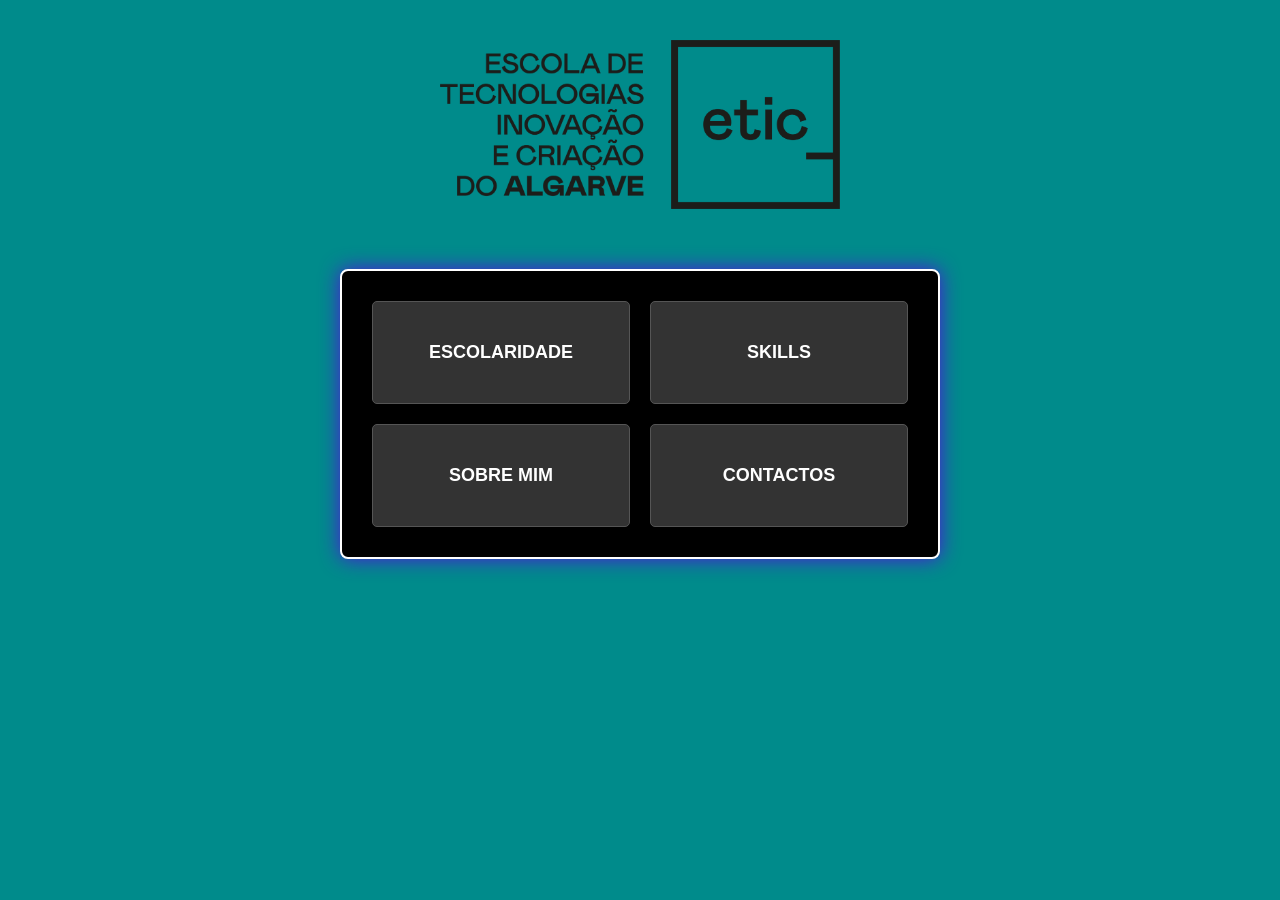
==== index.html @ 8f30cd89 "feat: working in my portfolio" ====
<!DOCTYPE html>
<html lang="pt">
<head>
    <meta charset="UTF-8">
    <meta name="viewport" content="width=device-width, initial-scale=1.0">
    <title>Portfolio - Home</title>
    <link rel="stylesheet" href="style.css">
</head>
<body>

    <header class="header-container">
        <img src="ETIC_Algarve-Logo-Horizontal-Black-02@4x.png" alt="Logo ETIC">
    </header>

    <main class="portfolio">
        <a href="esc.html" class="esc">Escolaridade</a>
        <a href="skill.html" class="skill">Skills</a>
        <a href="sbm.html" class="sbm">Sobre mim</a>
        <a href="cont.html" class="cont">Contactos</a>
    </main>


</body>
</html>
---- style.css ----
* {
    margin: 0;
    padding: 0;
    box-sizing: border-box;
}

body {
    background-color: darkcyan;
    font-family: Arial, sans-serif;
    min-height: 100vh;
    display: flex;
    flex-direction: column;
}

.header-container {
    display: flex;
    justify-content: center;
    align-items: center;
    padding: 40px 20px 20px 20px;
    width: 100%;
}

.header-container img {
    display: block;
    max-width: 400px;
    width: 100%;
    height: auto;
}

.portfolio {
    display: grid;
    grid-template-columns: 1fr 1fr;
    background-color: black;
    width: 90%;
    max-width: 600px;
    padding: 30px;
    margin: 40px auto;
    border: solid 2px white;
    border-radius: 8px;
    box-shadow: rgb(82, 18, 220) 0px 0px 20px;
    gap: 20px;
}

.portfolio a {
    display: flex;
    justify-content: center;
    align-items: center;
    text-decoration: none;
    color: white;
    font-size: 18px;
    font-weight: bold;
    border-radius: 5px;
    transition: 0.3s;
    background-color: #333;
    padding: 40px 20px;
    border: 1px solid #555;
    text-transform: uppercase;
}

.portfolio a:hover {
    background-color: rgb(26, 191, 213);
    color: black;
    box-shadow: 0 0 15px rgba(26, 191, 213, 0.5);
    transform: scale(1.05);
    border-color: white;
}

.page-container {
    width: 80%;
    max-width: 800px;
    margin: 50px auto;
    background-color: rgba(0, 0, 0, 0.8);
    color: white;
    padding: 40px;
    border-radius: 10px;
    box-shadow: 0 0 20px rgba(0,0,0,0.5);
}

.content-grid {
    display: grid;
    grid-template-columns: 1fr;
    gap: 30px;
    margin-top: 20px;
}

.back-btn {
    display: inline-block;
    margin-top: 30px;
    padding: 10px 20px;
    background-color: rgb(26, 191, 213);
    color: black;
    text-decoration: none;
    font-weight: bold;
    border-radius: 5px;
    transition: 0.3s;
}

.back-btn:hover {
    background-color: white;
}

footer {
    margin-top: auto;
    background-color: black;
    color: gray;
    text-align: center;
    padding: 20px;
    font-size: 12px;
}

.skill-card {
    background-color: rgba(255, 255, 255, 0.1);
    padding: 20px;
    border-radius: 8px;
    border-left: 4px solid rgb(26, 191, 213);
}

.skill-card h3 {
    margin-bottom: 10px;
    color: rgb(26, 191, 213);
}
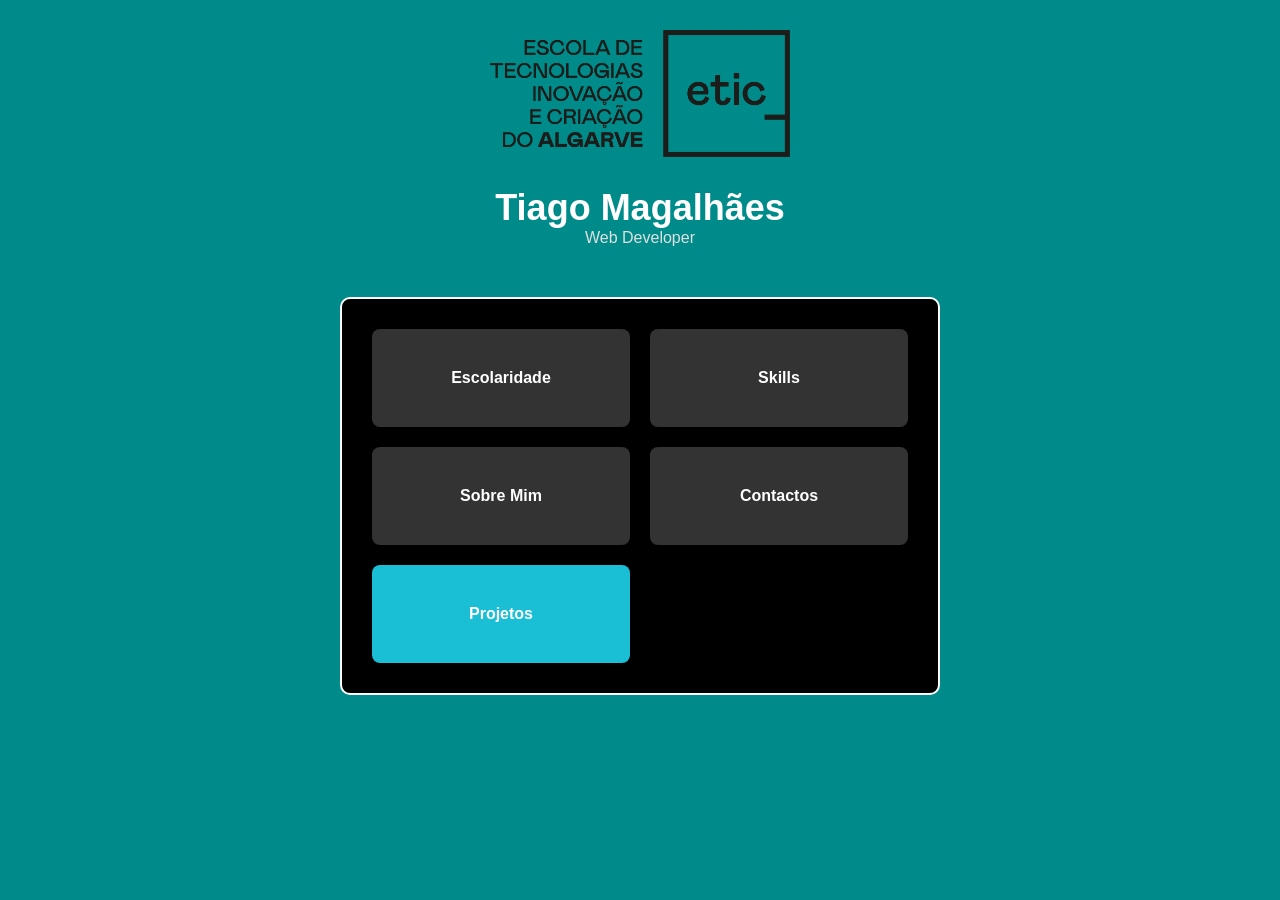
==== commit 93477280: "feat: adding projects file, to show all my projects" ====
--- a/index.html
+++ b/index.html
@@ -3,22 +3,27 @@
 <head>
     <meta charset="UTF-8">
     <meta name="viewport" content="width=device-width, initial-scale=1.0">
-    <title>Portfolio - Home</title>
+    <title>Portfólio - Home</title>
     <link rel="stylesheet" href="style.css">
 </head>
 <body>
 
-    <header class="header-container">
-        <img src="ETIC_Algarve-Logo-Horizontal-Black-02@4x.png" alt="Logo ETIC">
-    </header>
+<header class="header-container">
+    <img src="img/ETIC_Algarve-Logo-Horizontal-Black-02@4x.png" alt="Logo ETIC">
+</header>
 
-    <main class="portfolio">
-        <a href="esc.html" class="esc">Escolaridade</a>
-        <a href="skill.html" class="skill">Skills</a>
-        <a href="sbm.html" class="sbm">Sobre mim</a>
-        <a href="cont.html" class="cont">Contactos</a>
-    </main>
+<div class="home-intro">
+    <h1>Tiago Magalhães</h1>
+    <p>Web Developer</p>
+</div>
 
+<main class="portfolio">
+    <a href="esc.html">Escolaridade</a>
+    <a href="skill.html">Skills</a>
+    <a href="sbm.html">Sobre Mim</a>
+    <a href="cont.html">Contactos</a>
+    <a href="projetos.html" class="highlight">Projetos</a>
+</main>
 
 </body>
 </html>
--- a/style.css
+++ b/style.css
@@ -10,112 +10,119 @@
     min-height: 100vh;
     display: flex;
     flex-direction: column;
+    color: white;
 }
 
 .header-container {
     display: flex;
     justify-content: center;
-    align-items: center;
-    padding: 40px 20px 20px 20px;
-    width: 100%;
+    padding: 30px;
 }
 
 .header-container img {
-    display: block;
-    max-width: 400px;
+    max-width: 300px;
     width: 100%;
-    height: auto;
+}
+ 
+.home-intro {
+    text-align: center;
+    margin-bottom: 20px;
+}
+
+.home-intro h1 {
+    font-size: 36px;
+}
+
+.home-intro p {
+    color: #e0e0e0;
 }
 
 .portfolio {
     display: grid;
     grid-template-columns: 1fr 1fr;
+    gap: 20px;
     background-color: black;
     width: 90%;
     max-width: 600px;
+    margin: 30px auto;
     padding: 30px;
-    margin: 40px auto;
-    border: solid 2px white;
-    border-radius: 8px;
-    box-shadow: rgb(82, 18, 220) 0px 0px 20px;
-    gap: 20px;
+    border-radius: 10px;
+    border: 2px solid white;
 }
 
 .portfolio a {
-    display: flex;
-    justify-content: center;
-    align-items: center;
+    background: #333;
+    color: white;
     text-decoration: none;
-    color: white;
-    font-size: 18px;
+    text-align: center;
+    padding: 40px;
+    border-radius: 8px;
+    transition: 0.3s;
     font-weight: bold;
-    border-radius: 5px;
-    transition: 0.3s;
-    background-color: #333;
-    padding: 40px 20px;
-    border: 1px solid #555;
-    text-transform: uppercase;
 }
 
 .portfolio a:hover {
-    background-color: rgb(26, 191, 213);
+    background: rgb(26,191,213);
     color: black;
-    box-shadow: 0 0 15px rgba(26, 191, 213, 0.5);
     transform: scale(1.05);
-    border-color: white;
+}
+
+.highlight {
+    background: rgb(26,191,213) !important;
 }
 
 .page-container {
-    width: 80%;
+    width: 85%;
     max-width: 800px;
-    margin: 50px auto;
-    background-color: rgba(0, 0, 0, 0.8);
-    color: white;
-    padding: 40px;
+    margin: 40px auto;
+    background: rgba(0,0,0,0.8);
+    padding: 30px;
     border-radius: 10px;
-    box-shadow: 0 0 20px rgba(0,0,0,0.5);
 }
 
 .content-grid {
     display: grid;
-    grid-template-columns: 1fr;
-    gap: 30px;
-    margin-top: 20px;
+    gap: 20px;
 }
 
-.back-btn {
+.card {
+    background: rgba(255,255,255,0.05);
+    padding: 20px;
+    border-radius: 10px;
+    border: 1px solid #444;
+}
+
+.card:hover {
+    border-color: rgb(26,191,213);
+}
+
+/* FORM */
+input, textarea {
+    width: 100%;
+    margin: 5px 0;
+    padding: 10px;
+    border: none;
+    border-radius: 5px;
+}
+
+button, .back-btn {
     display: inline-block;
-    margin-top: 30px;
-    padding: 10px 20px;
-    background-color: rgb(26, 191, 213);
+    margin-top: 10px;
+    padding: 10px 15px;
+    background: rgb(26,191,213);
     color: black;
+    font-weight: bold;
     text-decoration: none;
-    font-weight: bold;
     border-radius: 5px;
     transition: 0.3s;
 }
 
-.back-btn:hover {
-    background-color: white;
+button:hover, .back-btn:hover {
+    background: white;
 }
 
-footer {
-    margin-top: auto;
-    background-color: black;
-    color: gray;
-    text-align: center;
-    padding: 20px;
-    font-size: 12px;
-}
-
-.skill-card {
-    background-color: rgba(255, 255, 255, 0.1);
-    padding: 20px;
-    border-radius: 8px;
-    border-left: 4px solid rgb(26, 191, 213);
-}
-
-.skill-card h3 {
-    margin-bottom: 10px;
-    color: rgb(26, 191, 213);
+@media (max-width: 600px) {
+    .portfolio {
+        grid-template-columns: 1fr;
+    }
 }
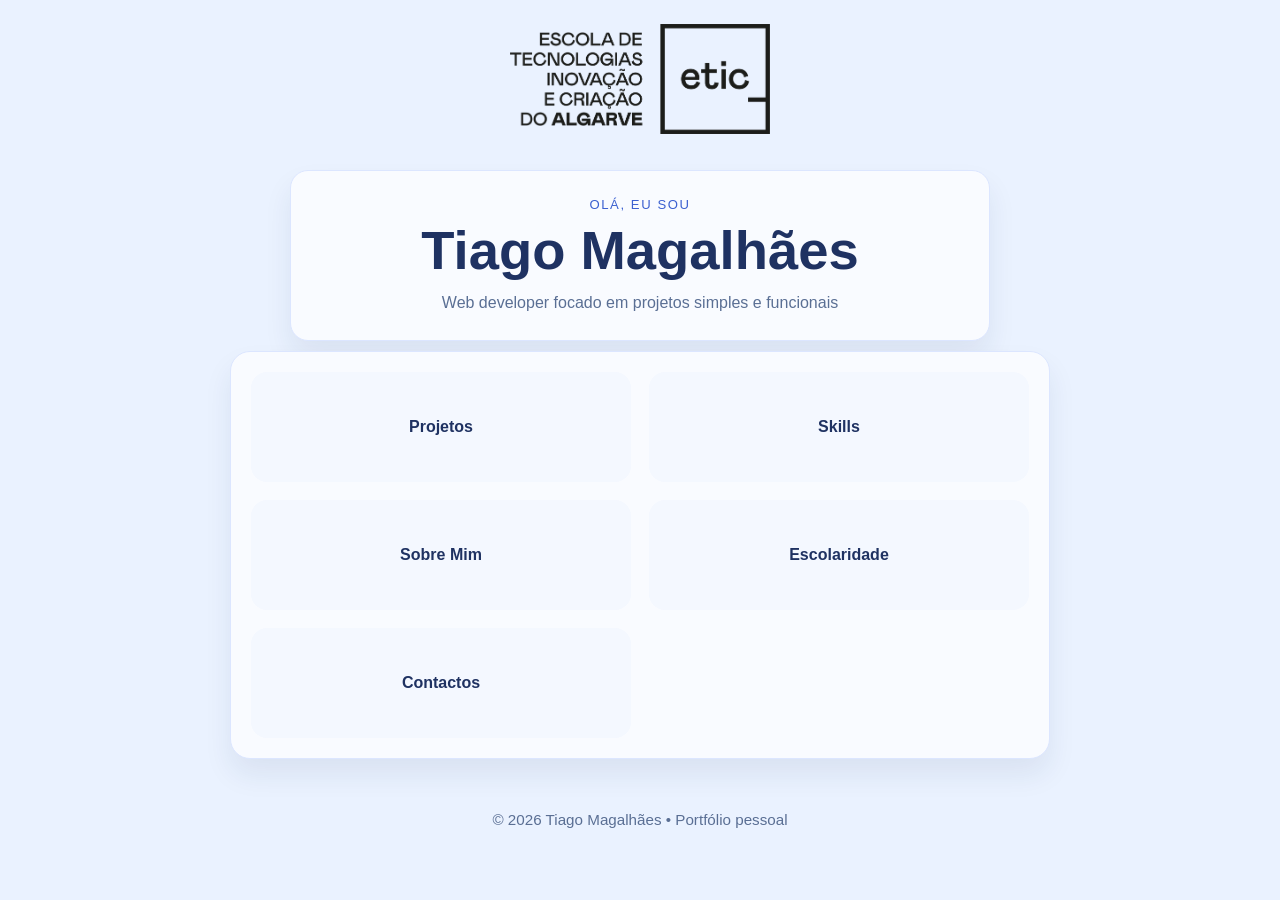
==== commit af74ed44: "feat: new style" ====
--- a/index.html
+++ b/index.html
@@ -1,29 +1,39 @@
 <!DOCTYPE html>
 <html lang="pt">
+
 <head>
     <meta charset="UTF-8">
     <meta name="viewport" content="width=device-width, initial-scale=1.0">
     <title>Portfólio - Home</title>
     <link rel="stylesheet" href="style.css">
 </head>
+
 <body>
 
-<header class="header-container">
-    <img src="img/ETIC_Algarve-Logo-Horizontal-Black-02@4x.png" alt="Logo ETIC">
-</header>
+    <header class="header-container">
+        <img src="img/ETIC_Algarve-Logo-Horizontal-Black-02@4x.png" alt="Logo ETIC">
+    </header>
 
-<div class="home-intro">
-    <h1>Tiago Magalhães</h1>
-    <p>Web Developer</p>
-</div>
+    <section class="hero">
+        <div class="home-intro">
+            <span class="eyebrow">Olá, eu sou</span>
+            <h1>Tiago Magalhães</h1>
+            <p class="subtitle">Web developer focado em projetos simples e funcionais</p>
+        </div>
+    </section>
 
-<main class="portfolio">
-    <a href="esc.html">Escolaridade</a>
-    <a href="skill.html">Skills</a>
-    <a href="sbm.html">Sobre Mim</a>
-    <a href="cont.html">Contactos</a>
-    <a href="projetos.html" class="highlight">Projetos</a>
-</main>
+    <main class="portfolio">
+        <a href="projetos.html" class="highlight">Projetos</a>
+        <a href="skill.html">Skills</a>
+        <a href="sbm.html">Sobre Mim</a>
+        <a href="esc.html">Escolaridade</a>
+        <a href="cont.html">Contactos</a>
+    </main>
+
+    <footer class="footer">
+        <p>© 2026 Tiago Magalhães • Portfólio pessoal</p>
+    </footer>
 
 </body>
+
 </html>
--- a/style.css
+++ b/style.css
@@ -4,80 +4,133 @@
     box-sizing: border-box;
 }
 
+:root {
+    color-scheme: light;
+    font-family: "Inter", "Segoe UI", Tahoma, Geneva, Verdana, sans-serif;
+    --bg-primary: #eaf2ff;
+    --bg-secondary: #ffffff;
+    --card: #f9fbff;
+    --border: #dce6ff;
+    --accent: #3b60d0;
+    --text: #1f3262;
+    --muted: #5a6f94;
+}
+
 body {
-    background-color: darkcyan;
-    font-family: Arial, sans-serif;
     min-height: 100vh;
+    color: var(--text);
+    background: var(--bg-primary);
     display: flex;
     flex-direction: column;
-    color: white;
 }
 
 .header-container {
     display: flex;
     justify-content: center;
-    padding: 30px;
+    align-items: center;
+    padding: 24px 20px 0;
 }
 
 .header-container img {
-    max-width: 300px;
+    max-width: 260px;
     width: 100%;
 }
- 
+
+.hero {
+    display: flex;
+    justify-content: center;
+    text-align: center;
+    padding: 36px 20px 10px;
+}
+
 .home-intro {
-    text-align: center;
-    margin-bottom: 20px;
+    max-width: 700px;
+    width: 100%;
+    padding: 24px;
+    border-radius: 18px;
+    background: var(--card);
+    border: 1px solid var(--border);
+    box-shadow: 0 16px 28px rgba(31, 50, 89, 0.08);
+}
+
+.eyebrow {
+    display: inline-block;
+    margin-bottom: 10px;
+    color: var(--accent);
+    text-transform: uppercase;
+    font-size: 0.82rem;
+    letter-spacing: 0.12em;
 }
 
 .home-intro h1 {
-    font-size: 36px;
-}
-
-.home-intro p {
-    color: #e0e0e0;
+    font-size: clamp(2.2rem, 5vw, 3.4rem);
+    line-height: 1.05;
+    margin-bottom: 10px;
+}
+
+.subtitle {
+    color: var(--muted);
+    font-size: 1rem;
+    line-height: 1.7;
+    max-width: 620px;
+    margin: 0 auto;
 }
 
 .portfolio {
     display: grid;
-    grid-template-columns: 1fr 1fr;
-    gap: 20px;
-    background-color: black;
-    width: 90%;
-    max-width: 600px;
-    margin: 30px auto;
-    padding: 30px;
-    border-radius: 10px;
-    border: 2px solid white;
+    grid-template-columns: repeat(2, minmax(0, 1fr));
+    gap: 18px;
+    width: min(92%, 820px);
+    margin: 0 auto 36px;
+    padding: 20px;
+    border-radius: 20px;
+    background: var(--card);
+    border: 1px solid var(--border);
+    box-shadow: 0 16px 28px rgba(31, 50, 89, 0.08);
 }
 
 .portfolio a {
-    background: #333;
-    color: white;
+    display: flex;
+    align-items: center;
+    justify-content: center;
+    padding: 24px 18px;
+    background: #f4f8ff;
+    color: var(--text);
     text-decoration: none;
     text-align: center;
-    padding: 40px;
-    border-radius: 8px;
-    transition: 0.3s;
-    font-weight: bold;
+    border-radius: 16px;
+    font-weight: 700;
+    transition: background 0.2s ease, border-color 0.2s ease;
+    border: 1px solid transparent;
+    min-height: 110px;
 }
 
 .portfolio a:hover {
-    background: rgb(26,191,213);
-    color: black;
-    transform: scale(1.05);
+    background: #e7efff;
+    border-color: var(--border);
 }
 
 .highlight {
-    background: rgb(26,191,213) !important;
+    background: rgba(59, 96, 208, 0.15);
+    color: var(--text);
+    border-color: rgba(59, 96, 208, 0.28);
+}
+
+.footer {
+    text-align: center;
+    padding: 16px 20px 26px;
+    color: var(--muted);
+    font-size: 0.95rem;
 }
 
 .page-container {
-    width: 85%;
-    max-width: 800px;
+    width: min(92%, 860px);
     margin: 40px auto;
-    background: rgba(0,0,0,0.8);
-    padding: 30px;
-    border-radius: 10px;
+    background: var(--card);
+    padding: 28px;
+    border-radius: 20px;
+    border: 1px solid var(--border);
+    box-shadow: 0 18px 30px rgba(31, 50, 89, 0.08);
 }
 
 .content-grid {
@@ -86,43 +139,69 @@
 }
 
 .card {
-    background: rgba(255,255,255,0.05);
-    padding: 20px;
-    border-radius: 10px;
-    border: 1px solid #444;
+    background: #f4f8ff;
+    padding: 22px;
+    border-radius: 16px;
+    border: 1px solid #e8efff;
+    transition: border-color 0.25s ease, transform 0.25s ease, box-shadow 0.25s ease;
 }
 
 .card:hover {
-    border-color: rgb(26,191,213);
-}
-
-/* FORM */
-input, textarea {
+    border-color: rgba(59, 96, 208, 0.25);
+    transform: translateY(-1px);
+    box-shadow: 0 14px 22px rgba(31, 50, 89, 0.08);
+}
+
+input,
+textarea {
     width: 100%;
-    margin: 5px 0;
-    padding: 10px;
+    margin: 8px 0;
+    padding: 14px 16px;
+    border: 1px solid #dce6ff;
+    border-radius: 12px;
+    background: #f5f9ff;
+    color: var(--text);
+}
+
+button,
+.back-btn {
+    display: inline-block;
+    margin-top: 12px;
+    padding: 12px 18px;
+    background: var(--accent);
+    color: #ffffff;
+    font-weight: 700;
+    text-decoration: none;
+    border-radius: 12px;
     border: none;
-    border-radius: 5px;
-}
-
-button, .back-btn {
-    display: inline-block;
-    margin-top: 10px;
-    padding: 10px 15px;
-    background: rgb(26,191,213);
-    color: black;
-    font-weight: bold;
-    text-decoration: none;
-    border-radius: 5px;
-    transition: 0.3s;
-}
-
-button:hover, .back-btn:hover {
-    background: white;
-}
-
-@media (max-width: 600px) {
+    transition: background 0.25s ease;
+}
+
+button:hover,
+.back-btn:hover {
+    background: #3155c5;
+}
+
+@media (max-width: 760px) {
     .portfolio {
         grid-template-columns: 1fr;
     }
+
+    .home-intro {
+        padding: 22px;
+    }
+}
+
+@media (max-width: 520px) {
+    .home-intro h1 {
+        font-size: 2.5rem;
+    }
+
+    .portfolio {
+        padding: 16px;
+    }
+
+    .portfolio a {
+        padding: 20px 16px;
+    }
 }
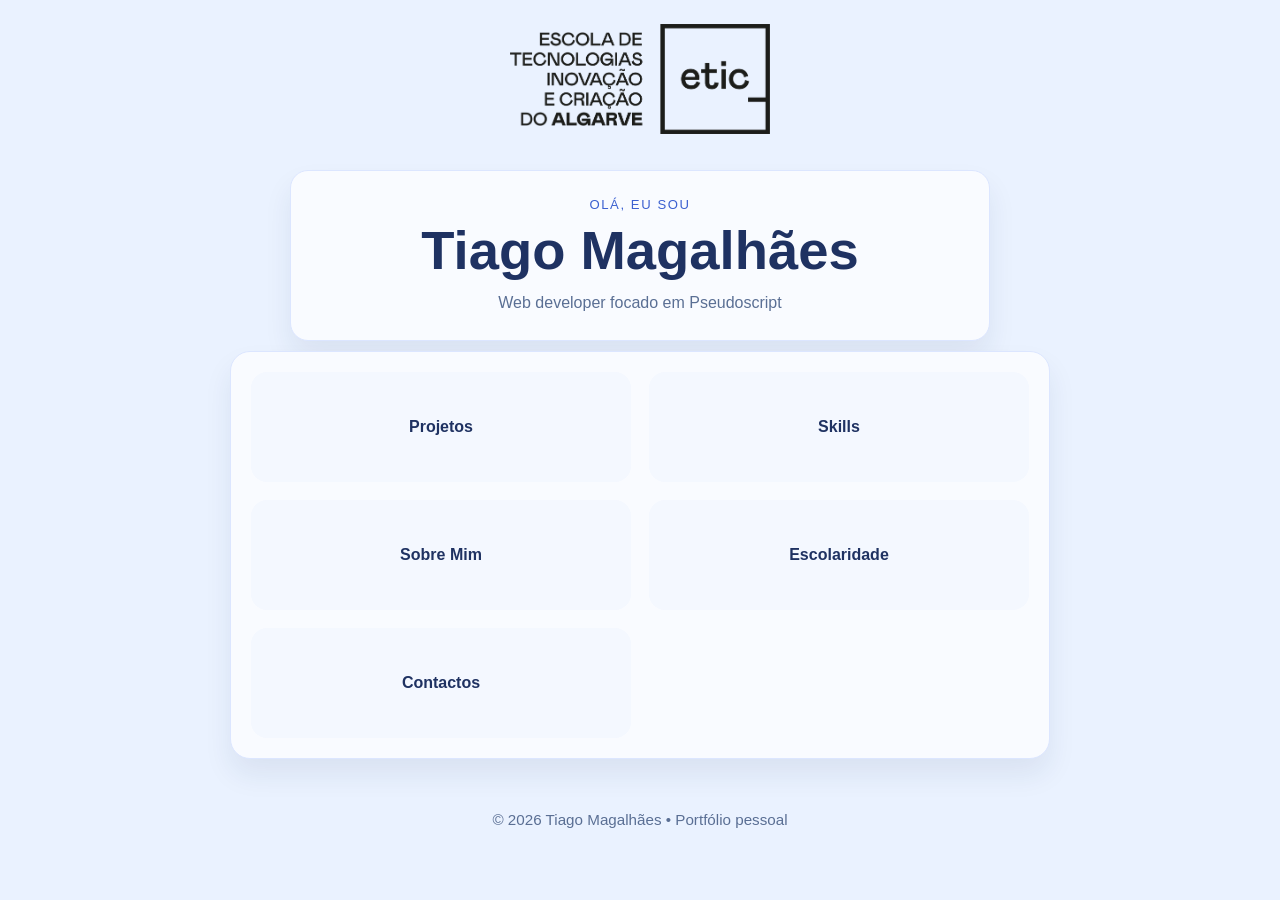
==== commit 15cdc22f: "feat: changed description about myself" ====
--- a/index.html
+++ b/index.html
@@ -18,7 +18,7 @@
         <div class="home-intro">
             <span class="eyebrow">Olá, eu sou</span>
             <h1>Tiago Magalhães</h1>
-            <p class="subtitle">Web developer focado em projetos simples e funcionais</p>
+            <p class="subtitle">Web developer focado em Pseudoscript</p>
         </div>
     </section>
 
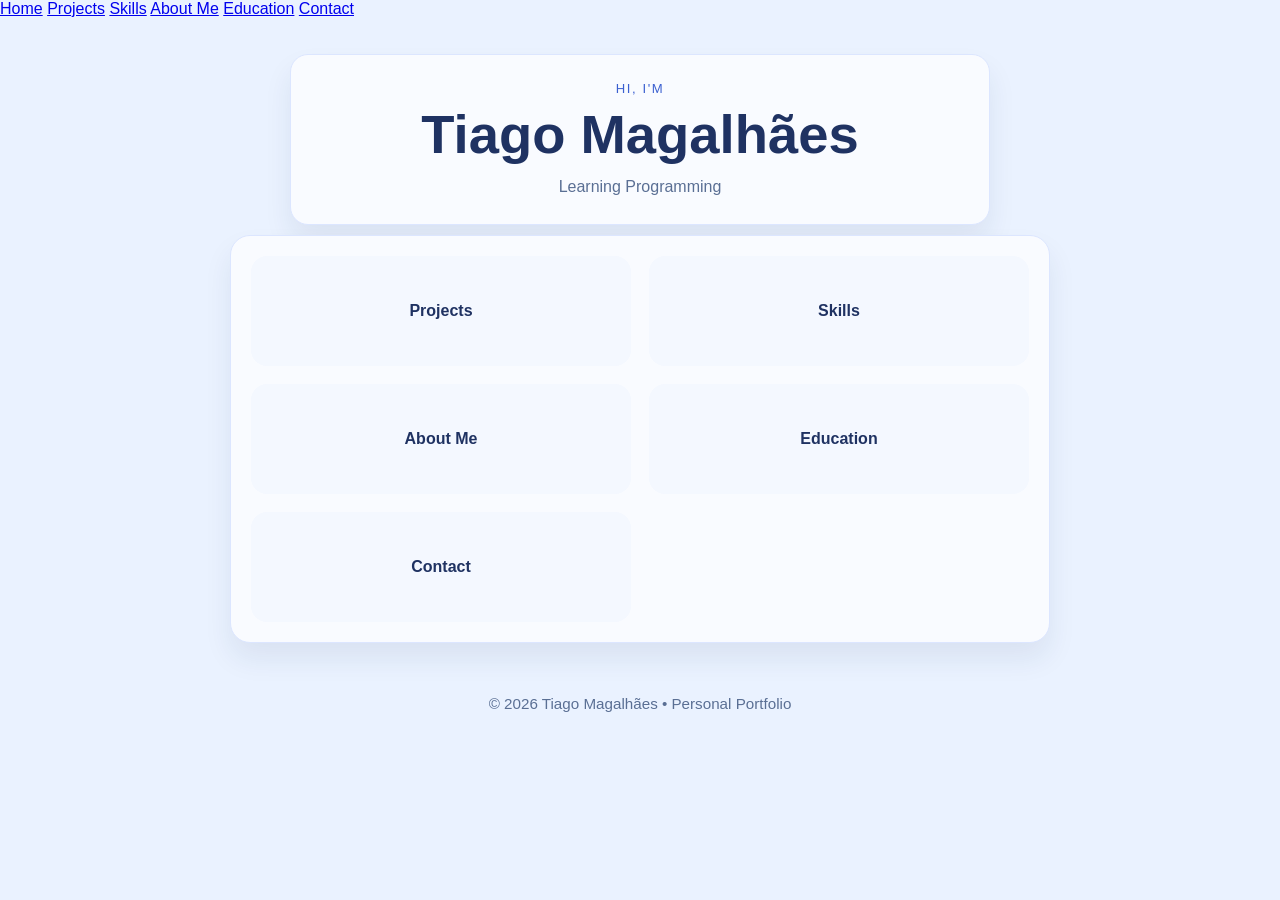
==== commit d4c59dcc: "fix: replace invalid navbar tag with semantic nav" ====
--- a/index.html
+++ b/index.html
@@ -1,37 +1,41 @@
 <!DOCTYPE html>
-<html lang="pt">
+<html lang="en">
 
 <head>
     <meta charset="UTF-8">
     <meta name="viewport" content="width=device-width, initial-scale=1.0">
-    <title>Portfólio - Home</title>
+    <title>Portfolio - Home</title>
     <link rel="stylesheet" href="style.css">
 </head>
 
 <body>
-
-    <header class="header-container">
-        <img src="img/ETIC_Algarve-Logo-Horizontal-Black-02@4x.png" alt="Logo ETIC">
-    </header>
+    <nav class="navbar">
+        <a href="index.html">Home</a>
+        <a href="projetos.html">Projects</a>
+        <a href="skill.html">Skills</a>
+        <a href="sbm.html">About Me</a>
+        <a href="esc.html">Education</a>
+        <a href="cont.html">Contact</a>
+    </nav>
 
     <section class="hero">
         <div class="home-intro">
-            <span class="eyebrow">Olá, eu sou</span>
+            <span class="eyebrow">Hi, I'm</span>
             <h1>Tiago Magalhães</h1>
-            <p class="subtitle">Web developer focado em Pseudoscript</p>
+            <p class="subtitle">Learning Programming</p>
         </div>
     </section>
 
     <main class="portfolio">
-        <a href="projetos.html" class="highlight">Projetos</a>
+        <a href="projetos.html" class="highlight">Projects</a>
         <a href="skill.html">Skills</a>
-        <a href="sbm.html">Sobre Mim</a>
-        <a href="esc.html">Escolaridade</a>
-        <a href="cont.html">Contactos</a>
+        <a href="sbm.html">About Me</a>
+        <a href="esc.html">Education</a>
+        <a href="cont.html">Contact</a>
     </main>
 
     <footer class="footer">
-        <p>© 2026 Tiago Magalhães • Portfólio pessoal</p>
+        <p>© 2026 Tiago Magalhães • Personal Portfolio</p>
     </footer>
 
 </body>
